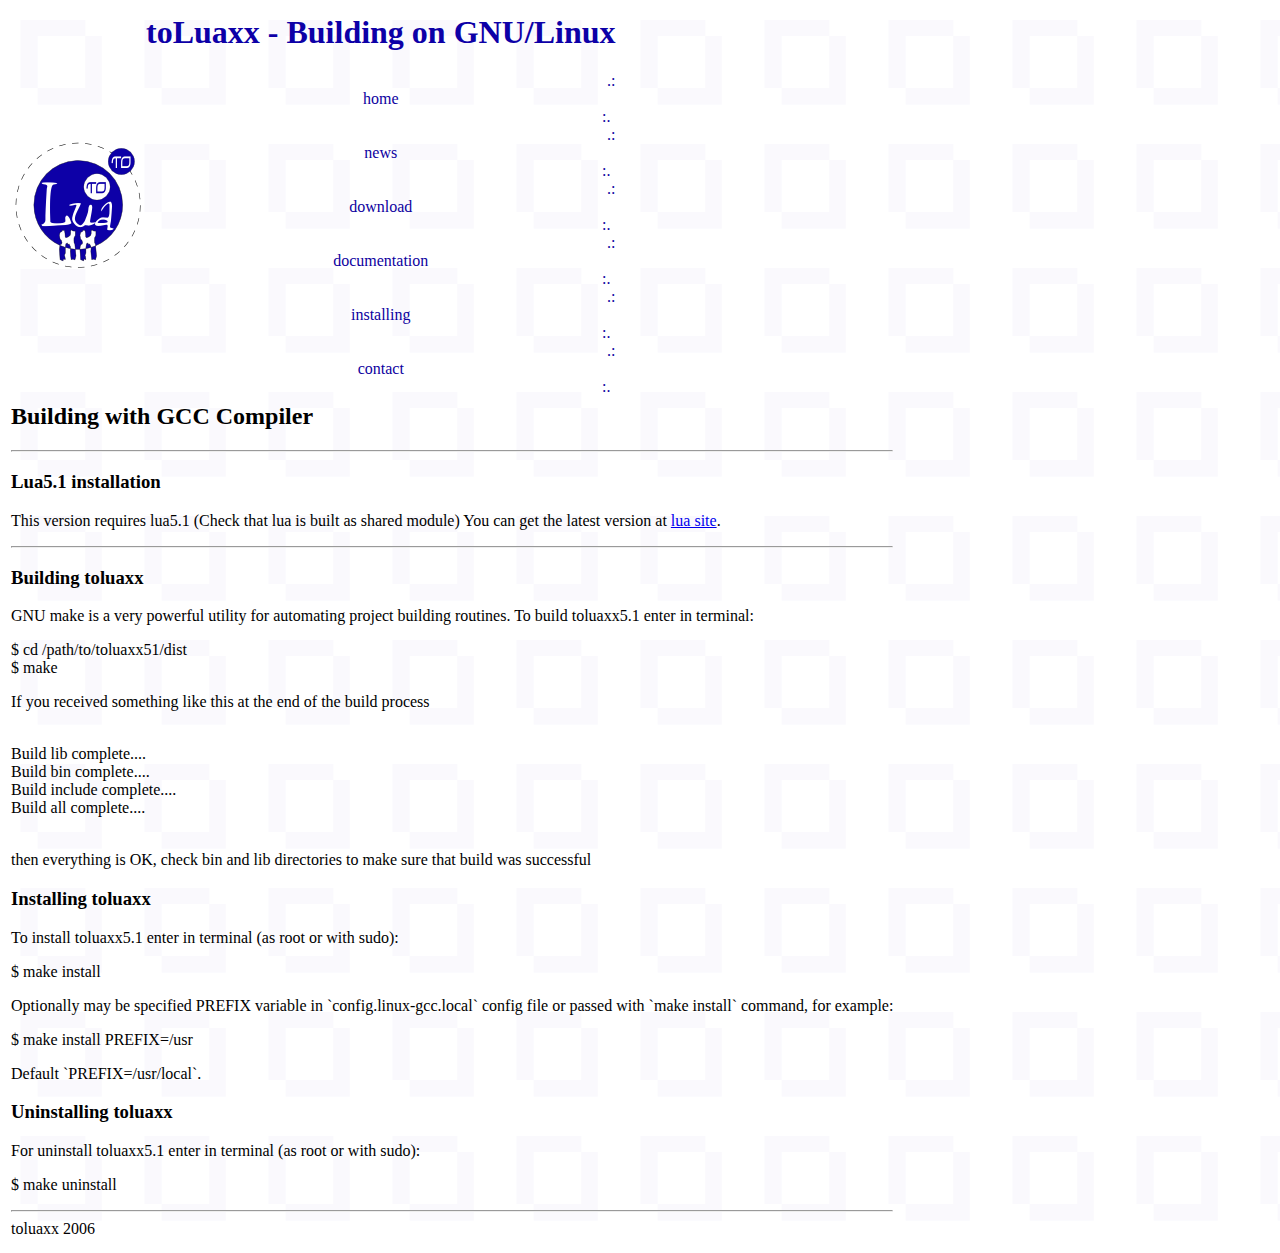
==== toluaxx/doc/install.linux.htm @ b0f86c3d "Imported sources" ====
<!DOCTYPE HTML PUBLIC "-//W3C//DTD HTML 4.0 Transitional//EN">
<html><head>


<meta http-equiv="Content-Type" content="text/html; charset=iso-8859-1">
<meta name="GENERATOR" content="lunique">
<meta name="Author" content="Waldemar Celes, Ariel Manzur, Vetaly Phoenix, Konstantin Snegovick">
<link href="style.css" rel="stylesheet" type="text/css"><title>toLuaxx - binding c/c++ code to lua</title></head><body>
<table id="pagestruct">
  <!-- header -->
  <tbody><tr><td id="pagetop">
    <table id="pagetop"><tbody><tr>
      <td id="pagelogo">
	<img src="logo.png">
      </td>
      <td id="pagemenu">
	<h1>toLuaxx - Building on GNU/Linux</h1>
	<a href="index.html">home</a>
	<a href="index.html#news">news</a>
	<a href="index.html#download">download</a>
	<a href="index.html#documentation">documentation</a>
	<a href="#installing">installing</a>
	<a href="mailto:toluaxx-commit@luaforge.net">contact</a>
      </td>
    </tr></tbody></table>
  </td></tr>
  <!-- content -->
  <tr><td id="content">
<h2>Building with GCC Compiler</h2>
<hr>
<h3>Lua5.1 installation</h3>
<p>
This version requires lua5.1 (Check that lua is built as shared module)
You can get the latest version at <a href="http://www.lua.org/">lua site</a>.
</p><hr>
<h3>Building toluaxx</h3>
<p>
GNU make is a very powerful utility for automating project building routines.
To build toluaxx5.1 enter in terminal:
</p><p>$ cd /path/to/toluaxx51/dist
<br>$ make
</p><p>If you received something like this at the end of the build process
</p><p><br>
Build lib complete....
<br>
Build bin complete....
<br>
Build include complete....
<br>
Build all complete....
</p><p>
<br>then everything is OK, check bin and lib directories to make sure that build was successful
</p><h3>Installing toluaxx</h3>
<p>To install toluaxx5.1 enter in terminal (as root or with sudo):
</p><p>$ make install
</p><p>Optionally may be specified PREFIX variable in
`config.linux-gcc.local` config file or passed with `make install`
command, for example:
</p><p>$ make install PREFIX=/usr
</p><p>Default `PREFIX=/usr/local`.
</p><p>
</p><h3>Uninstalling toluaxx</h3>
<p>For uninstall toluaxx5.1 enter in terminal (as root or with sudo):
</p><p>$ make uninstall
</p><p>
  </p>
<hr>
toluaxx 2006
</td></tr>
  <tr><td id="footer"></td></tr>
</tbody></table>
</body></html>
---- toluaxx/doc/style.css ----
body { background-color:#ffffff;
       background-image:url("bg.png"); }

h1 { font-size:32px;
     color: #0d00a7; }

#pagestruct { background-color: transparent;
              width: '100%'; height: '100%'; }

#pagetop { width:'100%'; }
#pagetitle { width:'100%'; }
#pagelogo { width:128px; height:128px; }

#pagemenu a:before { content: ".:";
                    display: block;
                    margin-left: 5px;
                    text-align: right;
                    text-decoration: none; }
#pagemenu a:after { content: ":.";
                   display: block;
                   margin-right: 5px;
                   text-align: right;
                   text-decoration: none; }
#pagemenu { text-align: center;
           width: '100%'; }
#pagemenu a, a.link, a.active, a.visited{ color:#0d00a0;
                                         text-align:center;
                                         text-decoration:none;
                                         background-color:transparent;
                                         width:128px; height:32px; }
#pagemenu a:hover{ color:#ff00a0;
                  text-decoration:none; }

#content { text-align:left;
           font-size:12px;
           width:'100%'; }
#topmenu a, a.link, a.active, a.visited{ color:#0d00a0;
                                         text-align:center;
                                         text-decoration:none;
                                         background-color:transparent;
                                         width:128px; height:32px; }
#topmenu a:hover{ color:#ff00a0;
                  text-decoration:none; }

#content {
	font-size:16px;
}
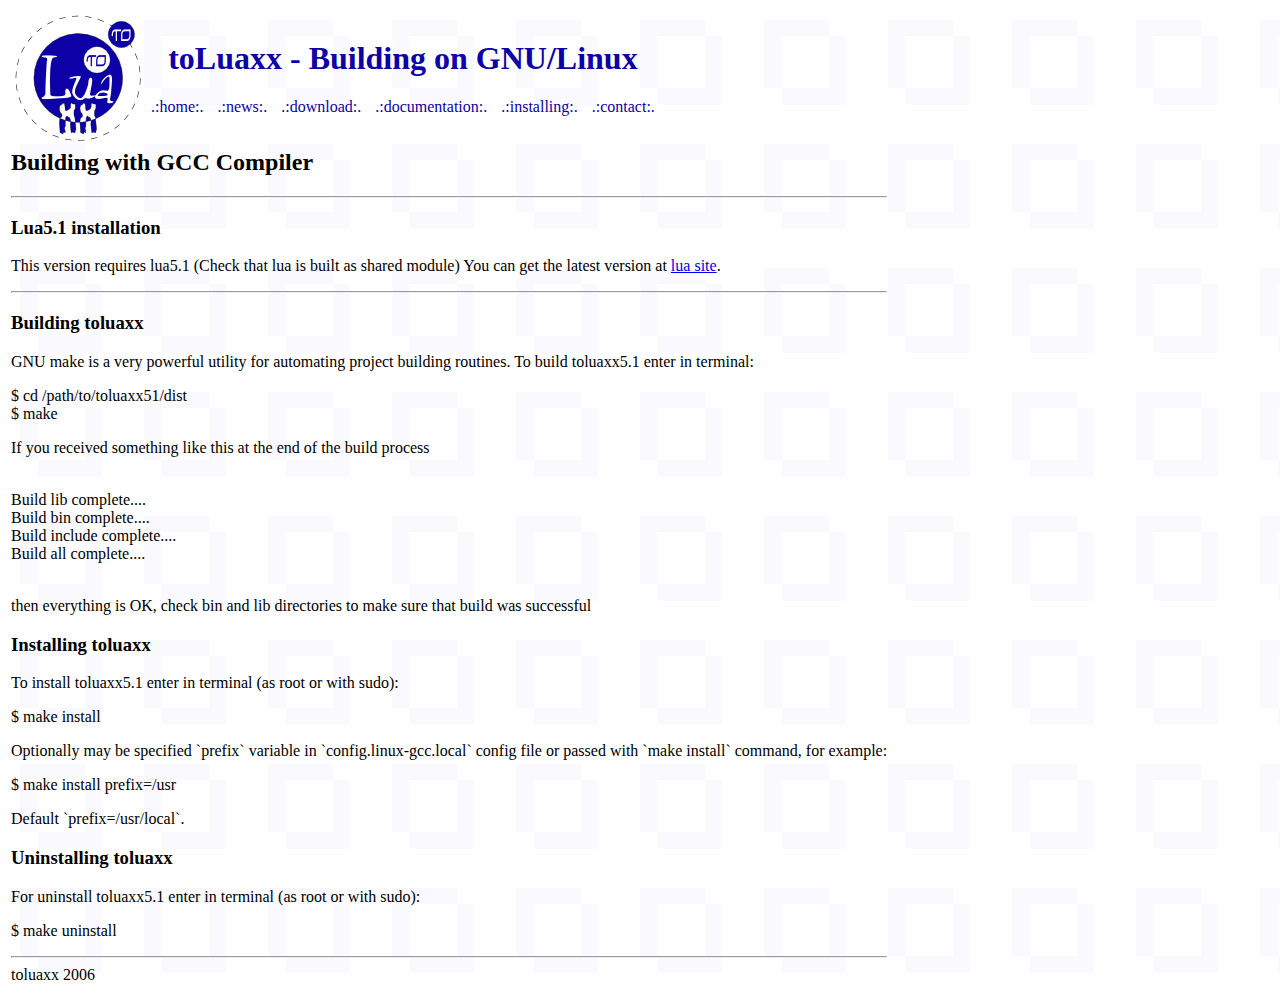
==== commit 33d6e27c: "Corrected store fields regardless of index methods." ====
--- a/toluaxx/doc/install.linux.htm
+++ b/toluaxx/doc/install.linux.htm
@@ -53,11 +53,11 @@
 </p><h3>Installing toluaxx</h3>
 <p>To install toluaxx5.1 enter in terminal (as root or with sudo):
 </p><p>$ make install
-</p><p>Optionally may be specified PREFIX variable in
+</p><p>Optionally may be specified `prefix` variable in
 `config.linux-gcc.local` config file or passed with `make install`
 command, for example:
-</p><p>$ make install PREFIX=/usr
-</p><p>Default `PREFIX=/usr/local`.
+</p><p>$ make install prefix=/usr
+</p><p>Default `prefix=/usr/local`.
 </p><p>
 </p><h3>Uninstalling toluaxx</h3>
 <p>For uninstall toluaxx5.1 enter in terminal (as root or with sudo):
--- a/toluaxx/doc/style.css
+++ b/toluaxx/doc/style.css
@@ -12,12 +12,10 @@
 #pagelogo { width:128px; height:128px; }
 
 #pagemenu a:before { content: ".:";
-                    display: block;
                     margin-left: 5px;
                     text-align: right;
                     text-decoration: none; }
 #pagemenu a:after { content: ":.";
-                   display: block;
                    margin-right: 5px;
                    text-align: right;
                    text-decoration: none; }
@@ -26,8 +24,7 @@
 #pagemenu a, a.link, a.active, a.visited{ color:#0d00a0;
                                          text-align:center;
                                          text-decoration:none;
-                                         background-color:transparent;
-                                         width:128px; height:32px; }
+                                         background-color:transparent; }
 #pagemenu a:hover{ color:#ff00a0;
                   text-decoration:none; }
 
